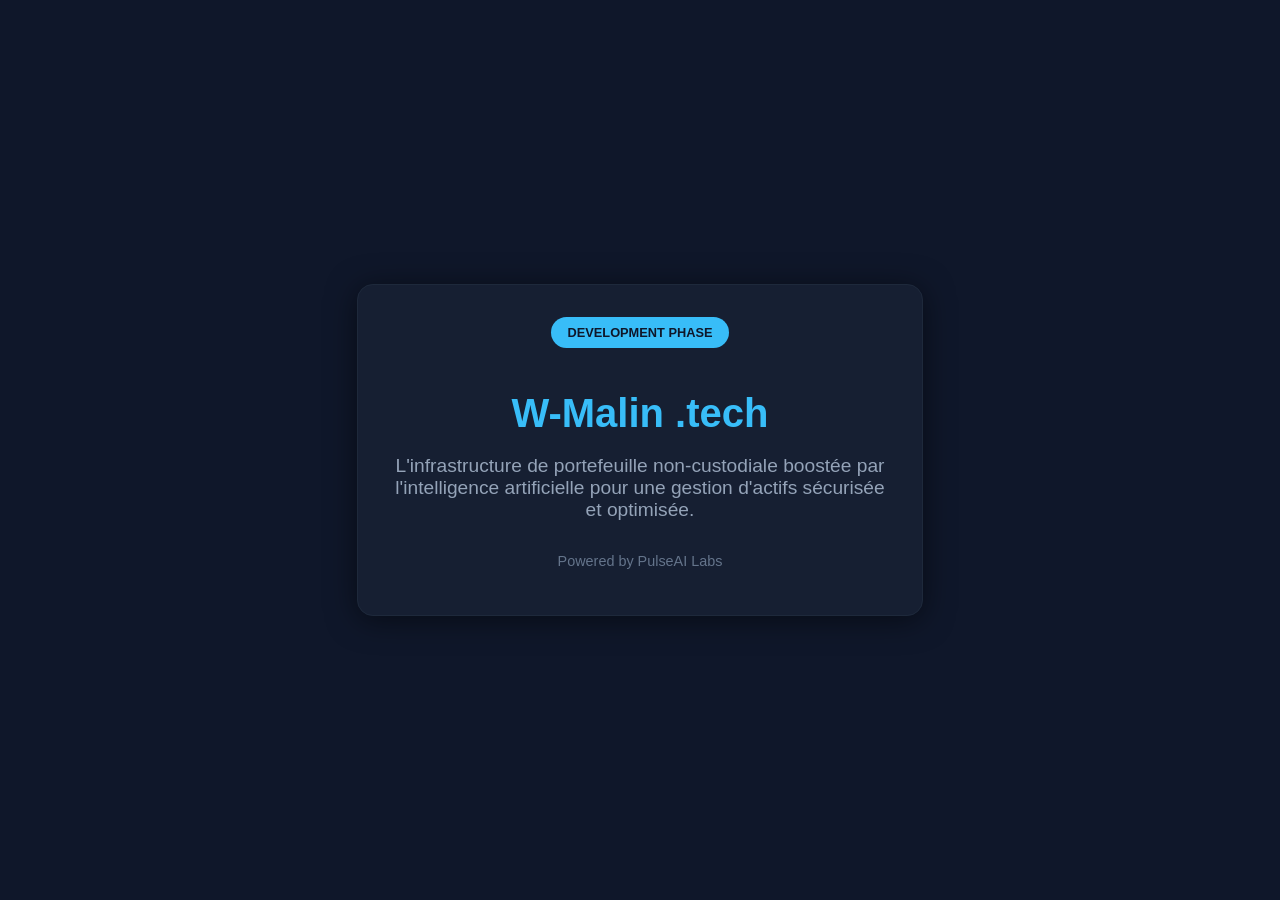
==== index.html @ fbc538b2 "Create index.html for W-Malin AI wallet Initial HTML structure for W-Malin wallet page with styling." ====
<!DOCTYPE html>
<html lang="fr">
<head>
    <meta charset="UTF-8">
    <meta name="viewport" content="width=device-width, initial-scale=1.0">
    <title>W-Malin | AI-Driven Non-Custodial Wallet</title>
    <style>
        body {
            background-color: #0f172a;
            color: #f8fafc;
            font-family: 'Segoe UI', Tahoma, Geneva, Verdana, sans-serif;
            display: flex;
            justify-content: center;
            align-items: center;
            height: 100vh;
            margin: 0;
            text-align: center;
        }
        .container {
            padding: 2rem;
            border: 1px solid #1e293b;
            border-radius: 1rem;
            background: rgba(30, 41, 59, 0.5);
            box-shadow: 0 4px 30px rgba(0, 0, 0, 0.5);
        }
        h1 {
            color: #38bdf8;
            font-size: 2.5rem;
            margin-bottom: 0.5rem;
        }
        p {
            color: #94a3b8;
            font-size: 1.2rem;
            max-width: 500px;
        }
        .badge {
            display: inline-block;
            background: #38bdf8;
            color: #0f172a;
            padding: 0.5rem 1rem;
            border-radius: 2rem;
            font-weight: bold;
            font-size: 0.8rem;
            margin-bottom: 1rem;
        }
    </style>
</head>
<body>
    <div class="container">
        <div class="badge">DEVELOPMENT PHASE</div>
        <h1>W-Malin .tech</h1>
        <p>L'infrastructure de portefeuille non-custodiale boostée par l'intelligence artificielle pour une gestion d'actifs sécurisée et optimisée.</p>
        <p style="font-size: 0.9rem; margin-top: 2rem; color: #64748b;">Powered by PulseAI Labs</p>
    </div>
</body>
</html>
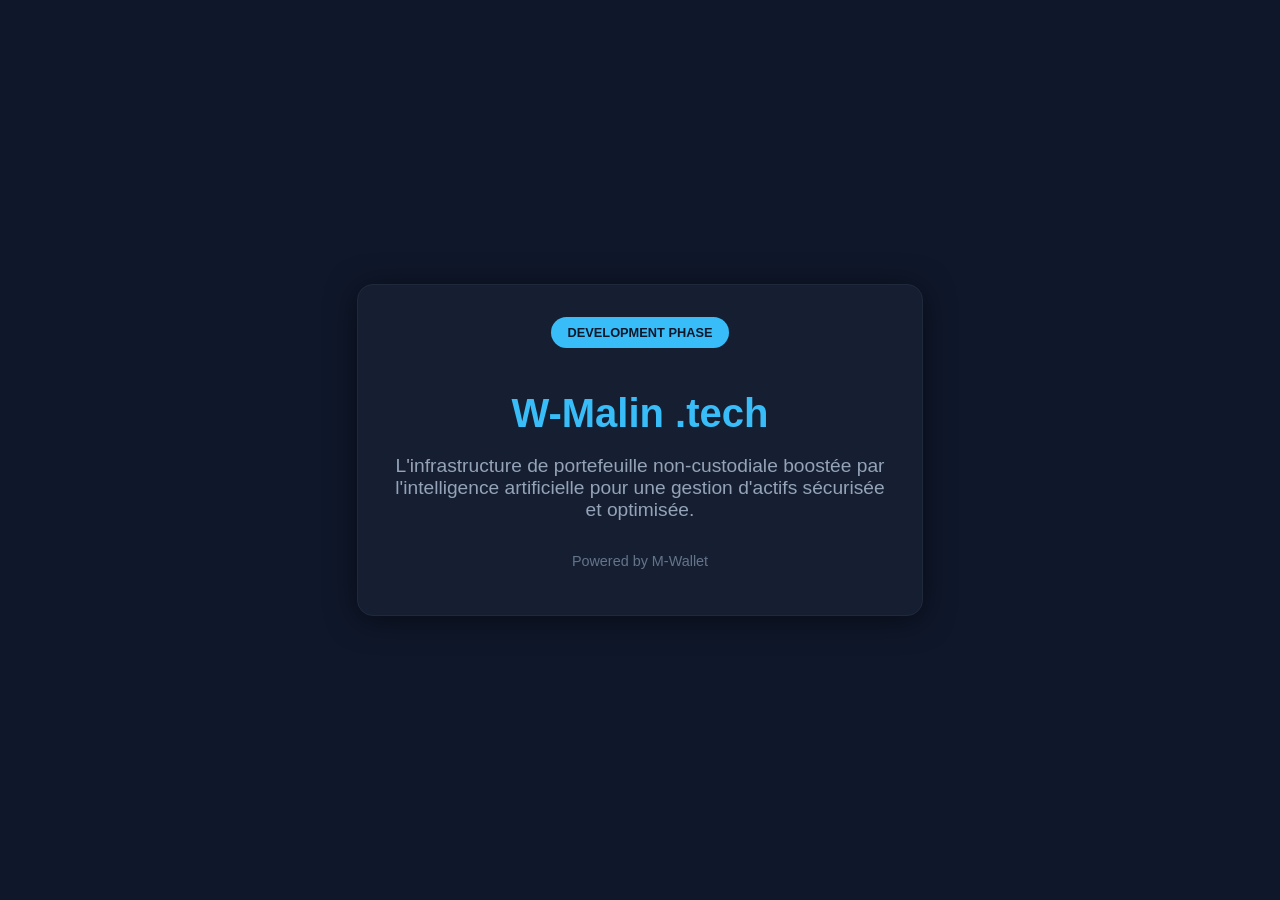
==== commit bcf283b4: "Update footer text from PulseAI Labs to M-Wallet" ====
--- a/index.html
+++ b/index.html
@@ -50,7 +50,7 @@
         <div class="badge">DEVELOPMENT PHASE</div>
         <h1>W-Malin .tech</h1>
         <p>L'infrastructure de portefeuille non-custodiale boostée par l'intelligence artificielle pour une gestion d'actifs sécurisée et optimisée.</p>
-        <p style="font-size: 0.9rem; margin-top: 2rem; color: #64748b;">Powered by PulseAI Labs</p>
+        <p style="font-size: 0.9rem; margin-top: 2rem; color: #64748b;">Powered by M-Wallet</p>
     </div>
 </body>
 </html>
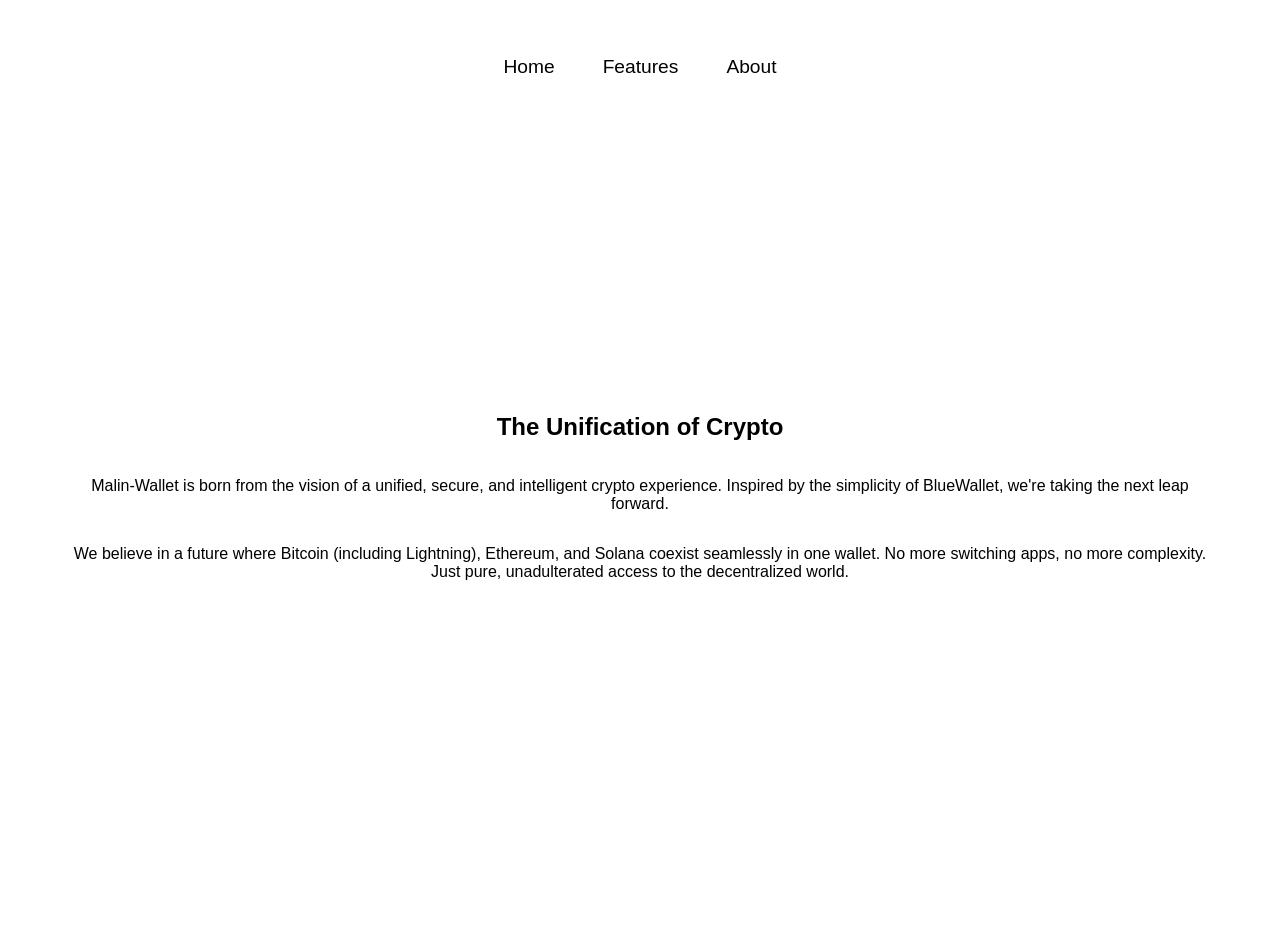
==== commit fc83af12: "feat: Create initial 3-page website with multi-language support" ====
--- a/index.html
+++ b/index.html
@@ -1,56 +1,26 @@
 <!DOCTYPE html>
-<html lang="fr">
+<html lang="en">
 <head>
     <meta charset="UTF-8">
     <meta name="viewport" content="width=device-width, initial-scale=1.0">
-    <title>W-Malin | AI-Driven Non-Custodial Wallet</title>
-    <style>
-        body {
-            background-color: #0f172a;
-            color: #f8fafc;
-            font-family: 'Segoe UI', Tahoma, Geneva, Verdana, sans-serif;
-            display: flex;
-            justify-content: center;
-            align-items: center;
-            height: 100vh;
-            margin: 0;
-            text-align: center;
-        }
-        .container {
-            padding: 2rem;
-            border: 1px solid #1e293b;
-            border-radius: 1rem;
-            background: rgba(30, 41, 59, 0.5);
-            box-shadow: 0 4px 30px rgba(0, 0, 0, 0.5);
-        }
-        h1 {
-            color: #38bdf8;
-            font-size: 2.5rem;
-            margin-bottom: 0.5rem;
-        }
-        p {
-            color: #94a3b8;
-            font-size: 1.2rem;
-            max-width: 500px;
-        }
-        .badge {
-            display: inline-block;
-            background: #38bdf8;
-            color: #0f172a;
-            padding: 0.5rem 1rem;
-            border-radius: 2rem;
-            font-weight: bold;
-            font-size: 0.8rem;
-            margin-bottom: 1rem;
-        }
-    </style>
+    <title data-translate="page_title_index">Malin-Wallet - Vision</title>
+    <link rel="stylesheet" href="style.css">
 </head>
 <body>
-    <div class="container">
-        <div class="badge">DEVELOPMENT PHASE</div>
-        <h1>W-Malin .tech</h1>
-        <p>L'infrastructure de portefeuille non-custodiale boostée par l'intelligence artificielle pour une gestion d'actifs sécurisée et optimisée.</p>
-        <p style="font-size: 0.9rem; margin-top: 2rem; color: #64748b;">Powered by M-Wallet</p>
-    </div>
+    <nav>
+        <a href="index.html" data-translate="nav_home">Home</a>
+        <a href="features.html" data-translate="nav_features">Features</a>
+        <a href="about.html" data-translate="nav_about">About</a>
+    </nav>
+
+    <main>
+        <section class="hero glass-container">
+            <h1 data-translate="index_hero_title">The Unification of Crypto</h1>
+            <p data-translate="index_hero_subtitle">Malin-Wallet is born from the vision of a unified, secure, and intelligent crypto experience. Inspired by the simplicity of BlueWallet, we're taking the next leap forward.</p>
+            <p data-translate="index_hero_text">We believe in a future where Bitcoin (including Lightning), Ethereum, and Solana coexist seamlessly in one wallet. No more switching apps, no more complexity. Just pure, unadulterated access to the decentralized world.</p>
+        </section>
+    </main>
+
+    <script src="script.js"></script>
 </body>
-</html>
+</html>
--- a/style.css
+++ b/style.css
@@ -0,0 +1,94 @@
+:root {
+    --bg-color-light: #ffffff;
+    --text-color-light: #000000;
+    --glass-bg-light: rgba(255, 255, 255, 0.2);
+    --border-color-light: rgba(255, 255, 255, 0.5);
+
+    --bg-color-dark: #121212;
+    --text-color-dark: #ffffff;
+    --glass-bg-dark: rgba(20, 20, 20, 0.3);
+    --border-color-dark: rgba(255, 255, 255, 0.1);
+}
+
+body {
+    font-family: -apple-system, BlinkMacSystemFont, 'Segoe UI', Roboto, Helvetica, Arial, sans-serif;
+    margin: 0;
+    padding: 2rem;
+    background-color: var(--bg-color);
+    color: var(--text-color);
+    transition: background-color 0.3s, color 0.3s;
+}
+
+.theme-light {
+    --bg-color: var(--bg-color-light);
+    --text-color: var(--text-color-light);
+    --glass-bg: var(--glass-bg-light);
+    --border-color: var(--border-color-light);
+}
+
+.theme-dark {
+    --bg-color: var(--bg-color-dark);
+    --text-color: var(--text-color-dark);
+    --glass-bg: var(--glass-bg-dark);
+    --border-color: var(--border-color-dark);
+}
+
+@media (prefers-color-scheme: light) {
+    body {
+        --bg-color: var(--bg-color-light);
+        --text-color: var(--text-color-light);
+        --glass-bg: var(--glass-bg-light);
+        --border-color: var(--border-color-light);
+    }
+}
+
+@media (prefers-color-scheme: dark) {
+    body {
+        --bg-color: var(--bg-color-dark);
+        --text-color: var(--text-color-dark);
+        --glass-bg: var(--glass-bg-dark);
+        --border-color: var(--border-color-dark);
+    }
+}
+
+.glass-container {
+    background-color: var(--glass-bg);
+    backdrop-filter: blur(10px);
+    -webkit-backdrop-filter: blur(10px);
+    border-radius: 15px;
+    border: 0.5px solid var(--border-color);
+    padding: 2rem;
+    margin-bottom: 2rem;
+}
+
+.hero {
+    height: 80vh;
+    display: flex;
+    flex-direction: column;
+    justify-content: center;
+    align-items: center;
+    text-align: center;
+}
+
+nav {
+    display: flex;
+    justify-content: center;
+    gap: 1rem;
+    padding: 1rem 0;
+    position: sticky;
+    top: 0;
+    z-index: 10;
+}
+
+nav a {
+    color: var(--text-color);
+    text-decoration: none;
+    font-size: 1.2rem;
+    padding: 0.5rem 1rem;
+    border-radius: 8px;
+    transition: background-color 0.3s;
+}
+
+nav a:hover {
+    background-color: var(--glass-bg);
+}
